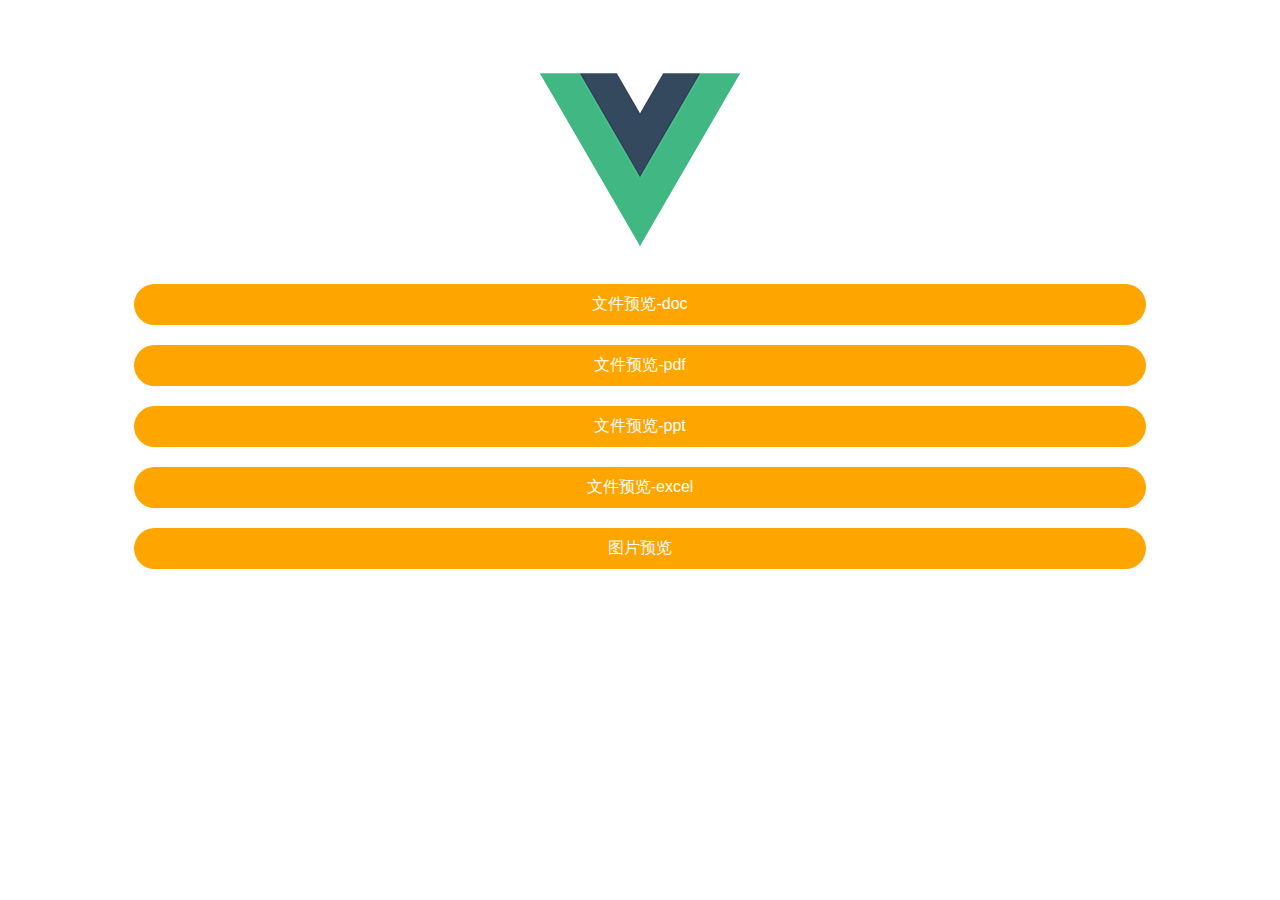
==== index.html @ 0e15674c "d" ====
<!DOCTYPE html><html><head><meta charset=utf-8><meta name=viewport content="width=device-width,initial-scale=1"><title>demo</title><link href=./static/css/app.f196c964a86cc1d486a6f460d408c3e1.css rel=stylesheet></head><body><div id=app></div><script src=./static/jweixin-1.0.0.js type=text/javascript charset=utf-8></script><script type=text/javascript src=./static/js/manifest.dc392bebe4083d9ca5fe.js></script><script type=text/javascript src=./static/js/vendor.cdb26e97f6d2d5fbada9.js></script><script type=text/javascript src=./static/js/app.b46677a0e460ba98d959.js></script></body></html>
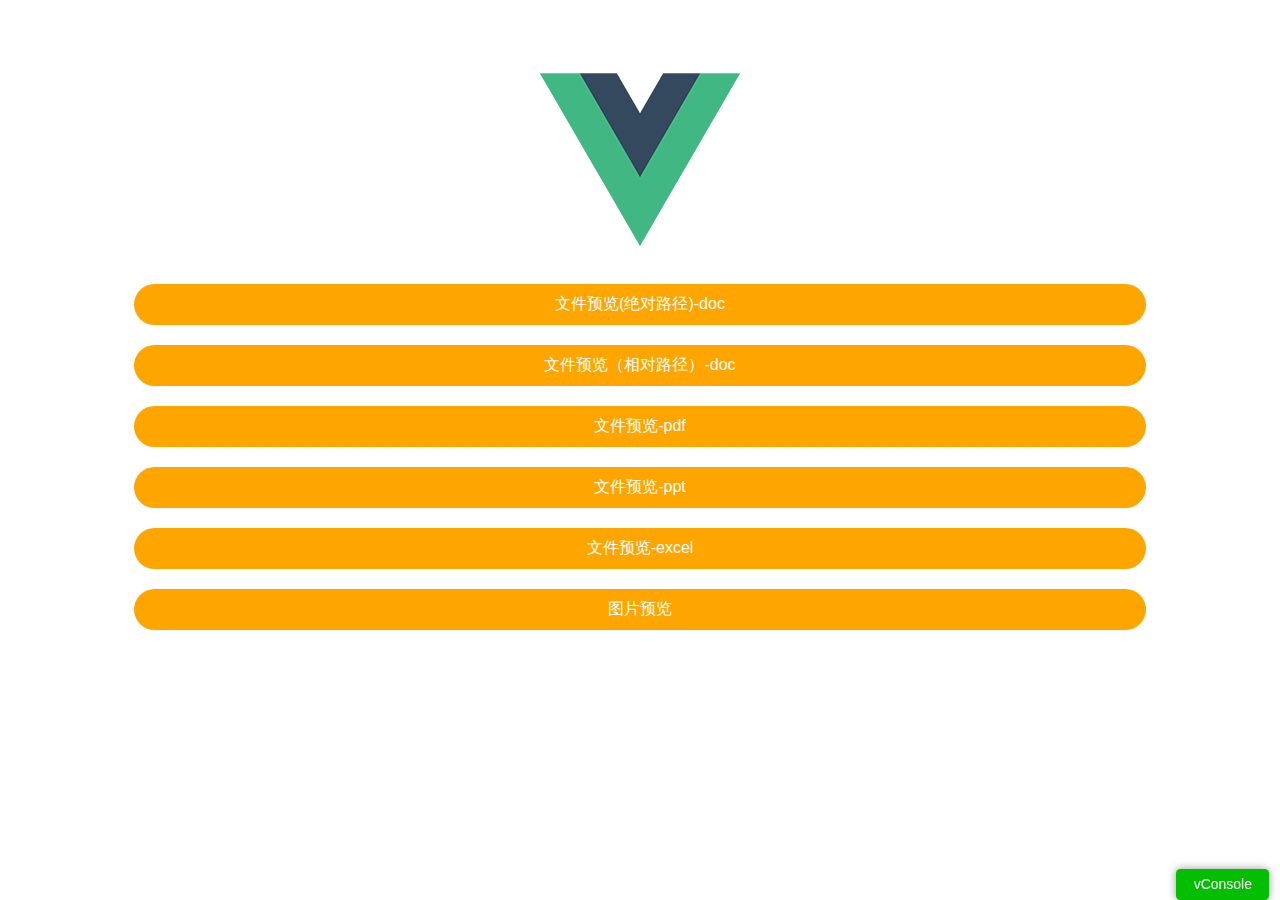
==== commit 930a5f91: "d" ====
--- a/index.html
+++ b/index.html
@@ -1 +1 @@
-<!DOCTYPE html><html><head><meta charset=utf-8><meta name=viewport content="width=device-width,initial-scale=1"><title>demo</title><link href=./static/css/app.f196c964a86cc1d486a6f460d408c3e1.css rel=stylesheet></head><body><div id=app></div><script src=./static/jweixin-1.0.0.js type=text/javascript charset=utf-8></script><script type=text/javascript src=./static/js/manifest.dc392bebe4083d9ca5fe.js></script><script type=text/javascript src=./static/js/vendor.cdb26e97f6d2d5fbada9.js></script><script type=text/javascript src=./static/js/app.b46677a0e460ba98d959.js></script></body></html>+<!DOCTYPE html><html><head><meta charset=utf-8><meta name=viewport content="width=device-width,initial-scale=1"><title>demo</title><link href=./static/css/app.fbebbaeec0725234601067837bca3205.css rel=stylesheet></head><body><div id=app></div><script src=./static/jweixin-1.0.0.js type=text/javascript charset=utf-8></script><script src=./static/vconsole.min.js type=text/javascript charset=utf-8></script><script type=text/javascript src=./static/js/manifest.6bd0bb8da1f222344446.js></script><script type=text/javascript src=./static/js/vendor.cdb26e97f6d2d5fbada9.js></script><script type=text/javascript src=./static/js/app.b46677a0e460ba98d959.js></script></body><script type=text/javascript>var vConsole = new VConsole();</script></html>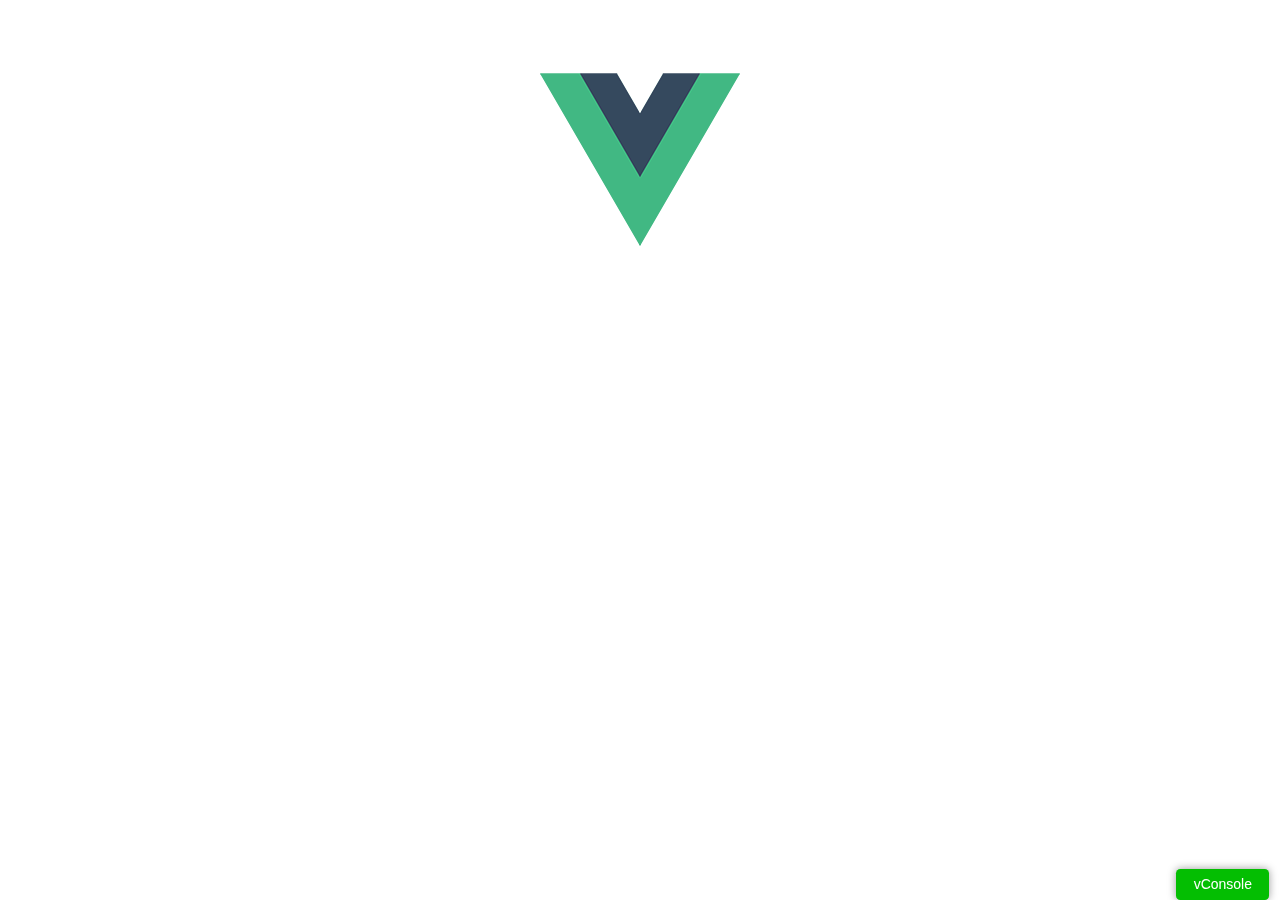
==== commit d3a26ca2: "d" ====
--- a/index.html
+++ b/index.html
@@ -1 +1 @@
-<!DOCTYPE html><html><head><meta charset=utf-8><meta name=viewport content="width=device-width,initial-scale=1"><title>demo</title><link href=./static/css/app.fbebbaeec0725234601067837bca3205.css rel=stylesheet></head><body><div id=app></div><script src=./static/jweixin-1.0.0.js type=text/javascript charset=utf-8></script><script src=./static/vconsole.min.js type=text/javascript charset=utf-8></script><script type=text/javascript src=./static/js/manifest.6bd0bb8da1f222344446.js></script><script type=text/javascript src=./static/js/vendor.cdb26e97f6d2d5fbada9.js></script><script type=text/javascript src=./static/js/app.b46677a0e460ba98d959.js></script></body><script type=text/javascript>var vConsole = new VConsole();</script></html>+<!DOCTYPE html><html><head><meta charset=utf-8><meta name=viewport content="width=device-width,initial-scale=1"><title>demo</title><link href=./static/css/app.fbebbaeec0725234601067837bca3205.css rel=stylesheet></head><body><div id=app></div><script src=./static/jweixin-1.0.0.js type=text/javascript charset=utf-8></script><script src=./static/vconsole.min.js type=text/javascript charset=utf-8></script><script type=text/javascript src=./static/js/manifest.6bd0bb8da1f222344446.js></script><script type=text/javascript src=./static/js/vendor.cdb26e97f6d2d5fbada9.js></script><script type=text/javascript src=./static/js/app.12f0657dedf2ee25bc77.js></script></body><script type=text/javascript>var vConsole = new VConsole();</script></html>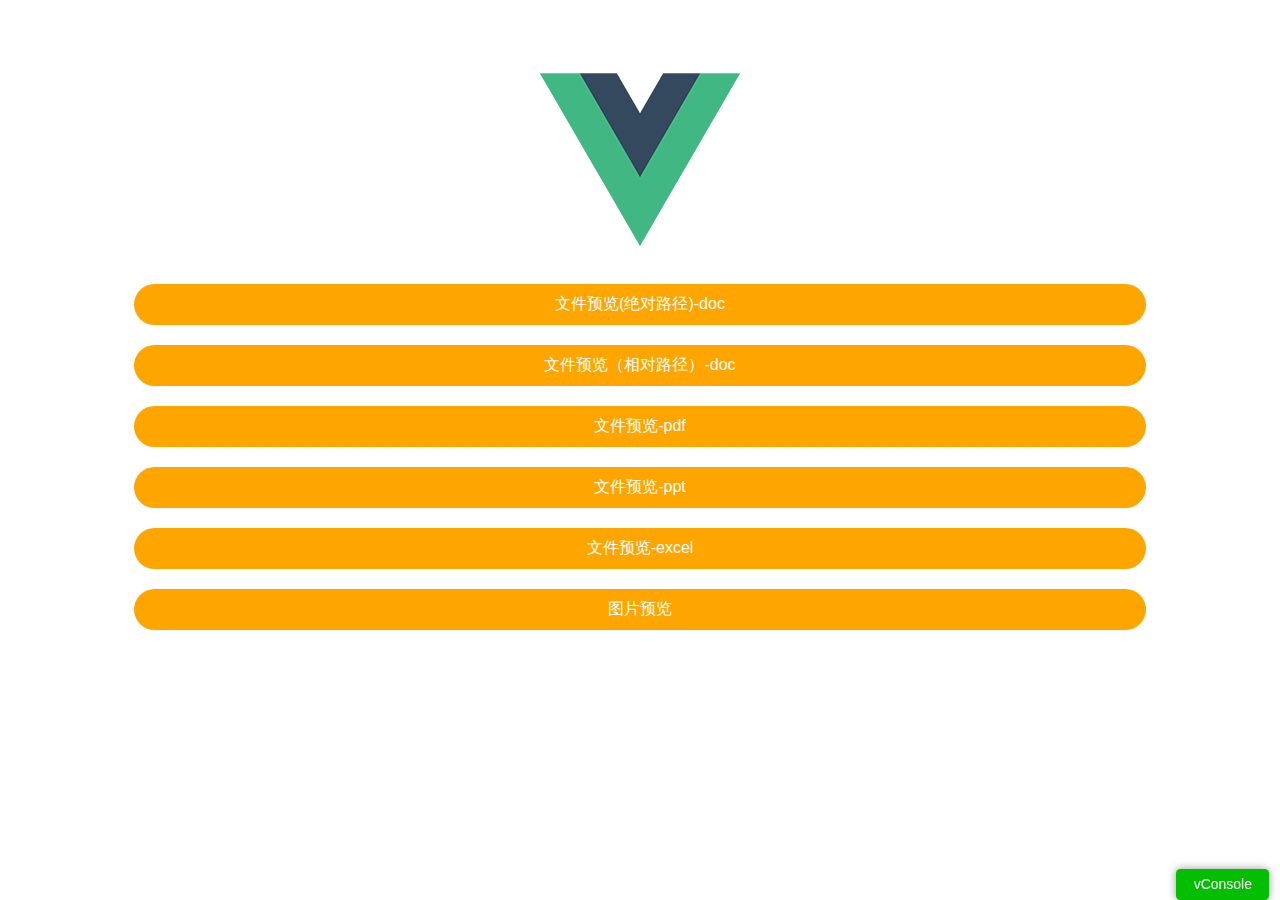
==== commit f5c62e98: "d" ====
--- a/index.html
+++ b/index.html
@@ -1 +1 @@
-<!DOCTYPE html><html><head><meta charset=utf-8><meta name=viewport content="width=device-width,initial-scale=1"><title>demo</title><link href=./static/css/app.fbebbaeec0725234601067837bca3205.css rel=stylesheet></head><body><div id=app></div><script src=./static/jweixin-1.0.0.js type=text/javascript charset=utf-8></script><script src=./static/vconsole.min.js type=text/javascript charset=utf-8></script><script type=text/javascript src=./static/js/manifest.6bd0bb8da1f222344446.js></script><script type=text/javascript src=./static/js/vendor.cdb26e97f6d2d5fbada9.js></script><script type=text/javascript src=./static/js/app.12f0657dedf2ee25bc77.js></script></body><script type=text/javascript>var vConsole = new VConsole();</script></html>+<!DOCTYPE html><html><head><meta charset=utf-8><meta name=viewport content="width=device-width,initial-scale=1"><title>demo</title><link href=./static/css/app.fbebbaeec0725234601067837bca3205.css rel=stylesheet></head><body><div id=app></div><script src=./static/jweixin-1.0.0.js type=text/javascript charset=utf-8></script><script src=./static/vconsole.min.js type=text/javascript charset=utf-8></script><script type=text/javascript src=./static/js/manifest.6bd0bb8da1f222344446.js></script><script type=text/javascript src=./static/js/vendor.cdb26e97f6d2d5fbada9.js></script><script type=text/javascript src=./static/js/app.5bcdde95be3624207e27.js></script></body><script type=text/javascript>var vConsole = new VConsole();</script></html>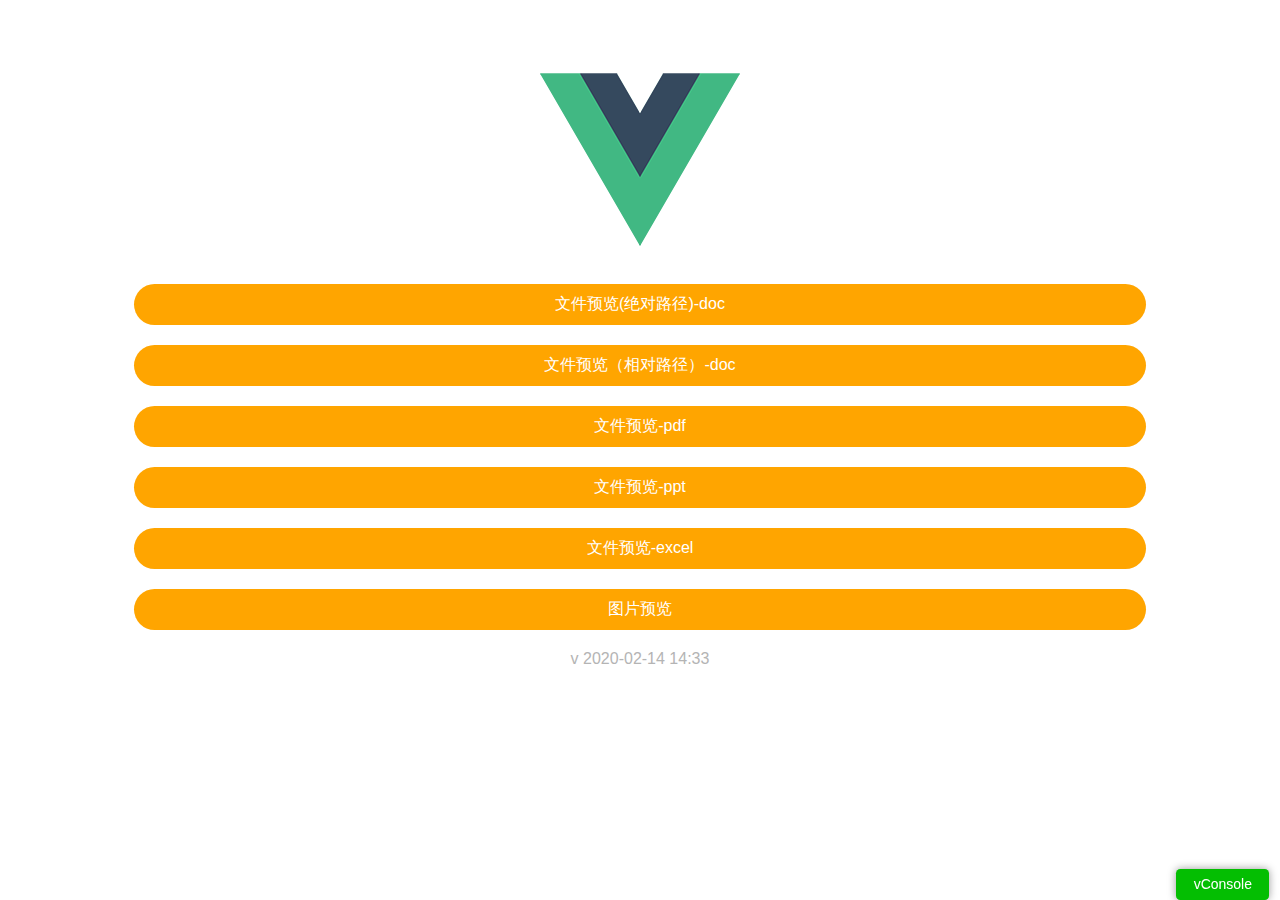
==== commit 312d38fe: "2" ====
--- a/index.html
+++ b/index.html
@@ -1 +1 @@
-<!DOCTYPE html><html><head><meta charset=utf-8><meta name=viewport content="width=device-width,initial-scale=1"><title>demo</title><link href=./static/css/app.fbebbaeec0725234601067837bca3205.css rel=stylesheet></head><body><div id=app></div><script src=./static/jweixin-1.0.0.js type=text/javascript charset=utf-8></script><script src=./static/vconsole.min.js type=text/javascript charset=utf-8></script><script type=text/javascript src=./static/js/manifest.6bd0bb8da1f222344446.js></script><script type=text/javascript src=./static/js/vendor.cdb26e97f6d2d5fbada9.js></script><script type=text/javascript src=./static/js/app.5bcdde95be3624207e27.js></script></body><script type=text/javascript>var vConsole = new VConsole();</script></html>+<!DOCTYPE html><html><head><meta charset=utf-8><meta name=viewport content="width=device-width,initial-scale=1"><title>demo</title><link href=./static/css/app.276e91bba5549c159aefbf7cf2af916e.css rel=stylesheet></head><body><div id=app></div><script src=./static/jweixin-1.0.0.js type=text/javascript charset=utf-8></script><script src=./static/vconsole.min.js type=text/javascript charset=utf-8></script><script type=text/javascript src=./static/js/manifest.349a32ab51aa89a8ce52.js></script><script type=text/javascript src=./static/js/vendor.cdb26e97f6d2d5fbada9.js></script><script type=text/javascript src=./static/js/app.5bcdde95be3624207e27.js></script></body><script type=text/javascript>var vConsole = new VConsole();</script></html>